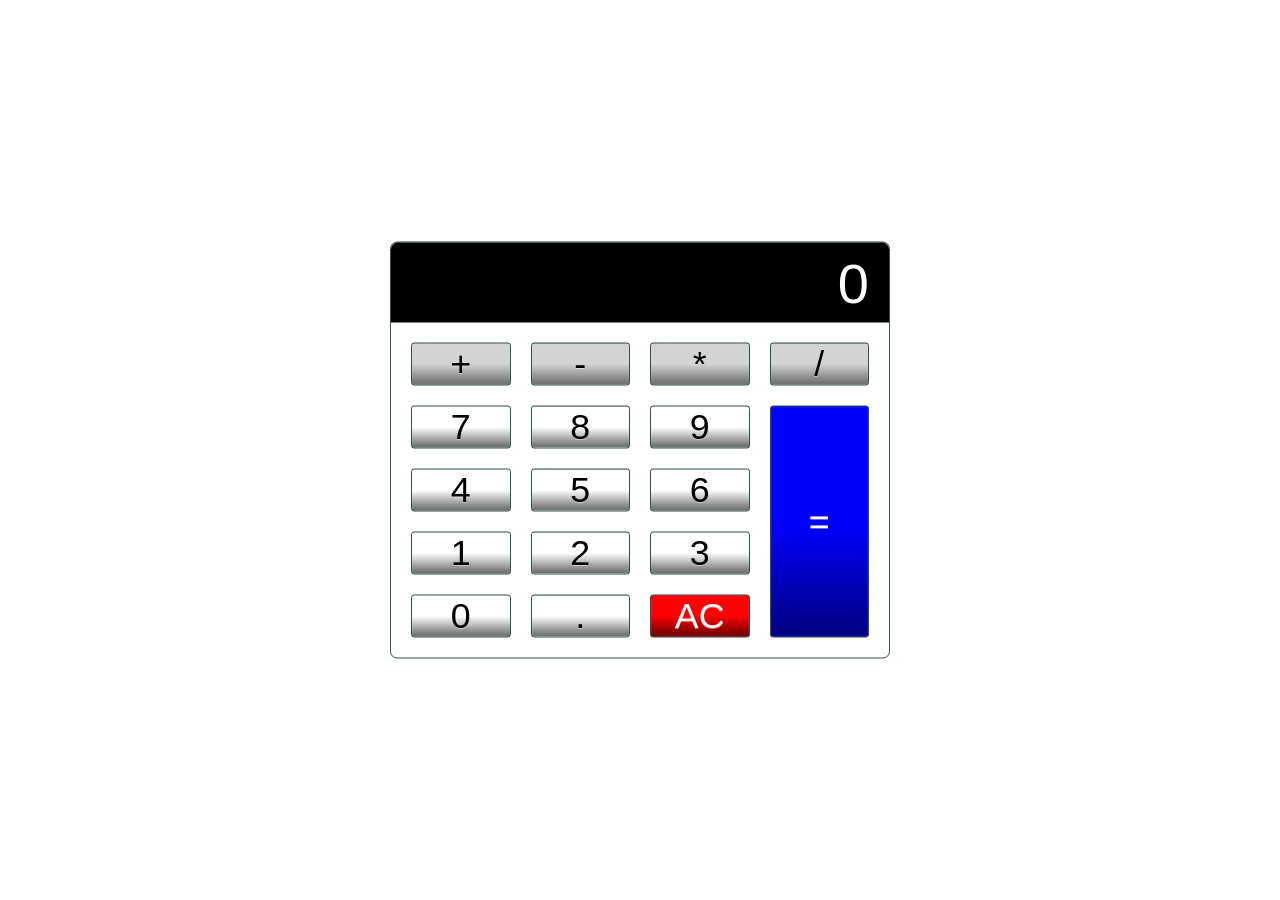
==== Projects/Calculator/calculator.html @ c52a2f6e "calulator html and css is done" ====
<!DOCTYPE html>
<html lang="en">
    <head>
        <meta charset="utf-8">
        <title>Calculator</title>
        <meta name="description" content="A basic HTML, CSS and Javascript Calculator">
        <meta name="author" content="Toms Zalais">
        
        <link rel="stylesheet" href="./calculator.css">
        <script src="./calculator.js" defer></script>
    </head>



    <body>
        <div class="calculator">
            <!--This input displays the results of the calculation-->
            <input type="text" class="calculator-screen" value="0" disabled>
            <div class="calculator-keys">

                <button type="button" class="operator" value="+">+</button>
                <button type="button" class="operator" value="-">-</button>
                <button type="button" class="operator" value="*">*</button>
                <button type="button" class="operator" value="/">/</button>

                <button type="button" value="7">7</button>
                <button type="button" value="8">8</button>
                <button type="button" value="9">9</button>

                <button type="button" value="4">4</button>
                <button type="button" value="5">5</button>
                <button type="button" value="6">6</button>

                <button type="button" value="1">1</button>
                <button type="button" value="2">2</button>
                <button type="button" value="3">3</button>

                <button type="button" value="0">0</button>

                <button type="button" class="decimal function" value=".">.</button>
                <button type="button" class="all-clear function" value="all-clear">AC</button>

                <button type="button" class="equal-sign operator" value="=">=</button>

            </div>
        </div>
    </body>

</html>
---- Projects/Calculator/calculator.css ----
html {
    font-size: 70%;
    box-sizing: border-box;
}

*, *::before, *::after {
    margin: 0;
    padding: 0;
    box-sizing: inherit;
}

.calculator {
    border: 1.2px solid darkslategray;
    border-radius: 7px;
    position: absolute;
    top: 50%;
    left: 50%;
    transform: translate(-50%, -50%);
    width: 500px; 
}

.calculator-screen {
    width: 100%;
    font-size: 5rem;
    height: 80px;
    border: none;
    background-color: black;
    color: white;
    text-align: right;
    padding-right: 20px;
    padding-left: 20px;
    border-radius: 7px 7px 0px 0px;
}

button {
    height: 70x;
    border-radius: 3px;
    border: 1px solid darkslategray;
    background-color: transparent;
    font-size: 3.2rem;
    color: black;
    background-image: linear-gradient(to bottom, transparent, transparent 50%, rgba(0,0,0,0.6));
    text-shadow: 0 1px rgba(255, 255, 255, .4);

    box-shadow: inset 0 0 0 1px rgba(255, 255, 255, 0.05),
    inset 0 1px 0 0 rgba(255, 255, 255, 0.05),
    inset 0 -1px 0 0 rgba(255, 255, 255, 0.05),
    0 1px 0 0 rgba(255, 255, 255, 0.05);
}

button:hover {
    background-color: #e1e1e1e1;
}

.operator {
    color: black;
    background-image: linear-gradient(to bottom, transparent, transparent 50%, rgba(0,0,0,0.5));
    background-color: lightgray;
}

.all-clear {
    background-color: red;
    border-color: darkslategray;
    color: #ffffff;
}

.equal-sign {
    background-color: blue;
    border-color: darkslategray;
    color: #fff;
    height: 100%;
    grid-area: 2/4/6/5;
}

.equal-sign:hover {
    color: darkblue;
}

.calculator-keys {
    display: grid;
    grid-template-columns: repeat(4, 1fr);
    grid-gap: 20px;
    padding: 20px;
}
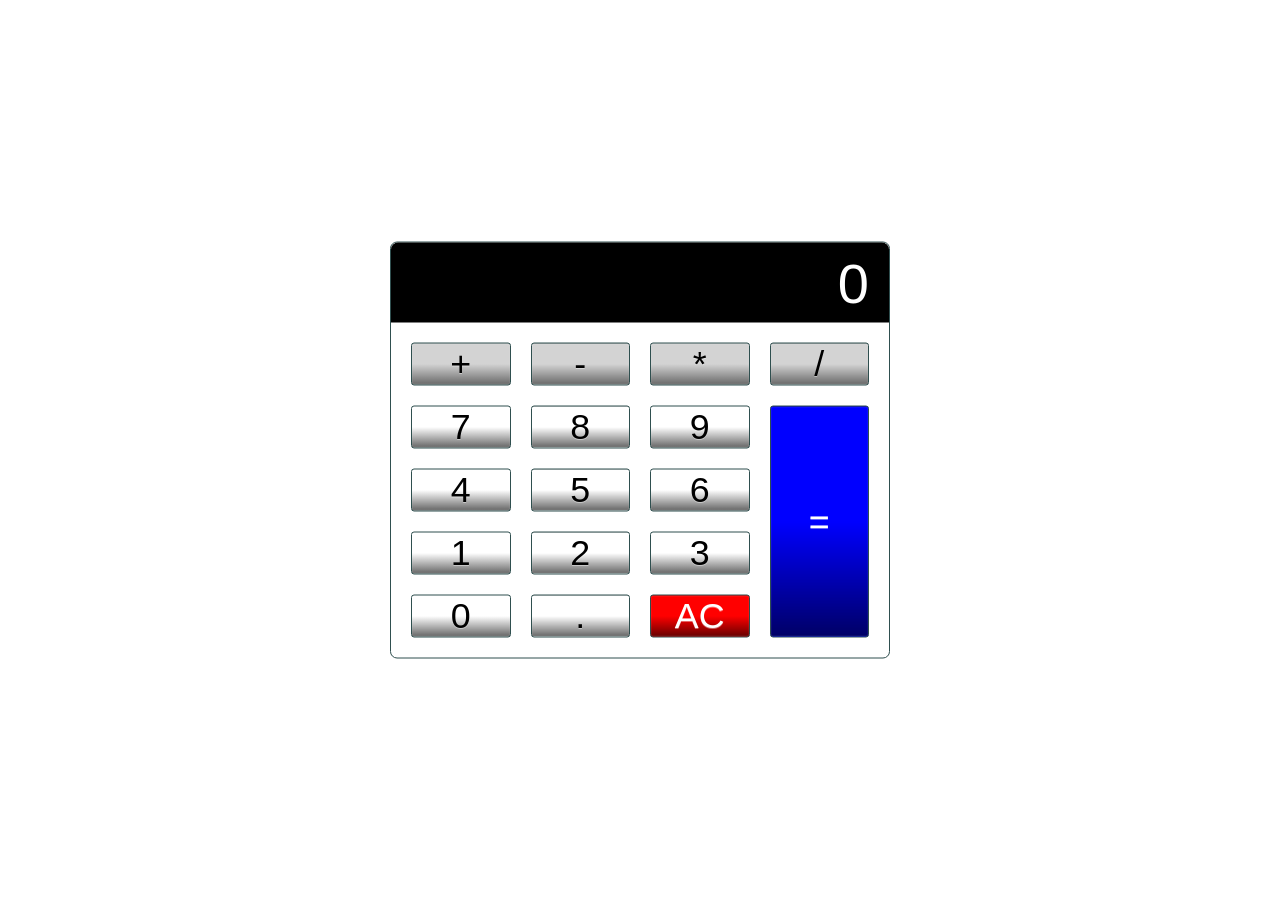
==== commit 337cdccf: "Made Pizza Website" ====
--- a/Projects/Calculator/calculator.html
+++ b/Projects/Calculator/calculator.html
@@ -37,10 +37,10 @@
 
                 <button type="button" value="0">0</button>
 
-                <button type="button" class="decimal function" value=".">.</button>
-                <button type="button" class="all-clear function" value="all-clear">AC</button>
+                <button type="button" class="decimal" value=".">.</button>
+                <button type="button" class="all-clear" value="all-clear">AC</button>
 
-                <button type="button" class="equal-sign operator" value="=">=</button>
+                <button type="button" class="equal-sign" value="=">=</button>
 
             </div>
         </div>
